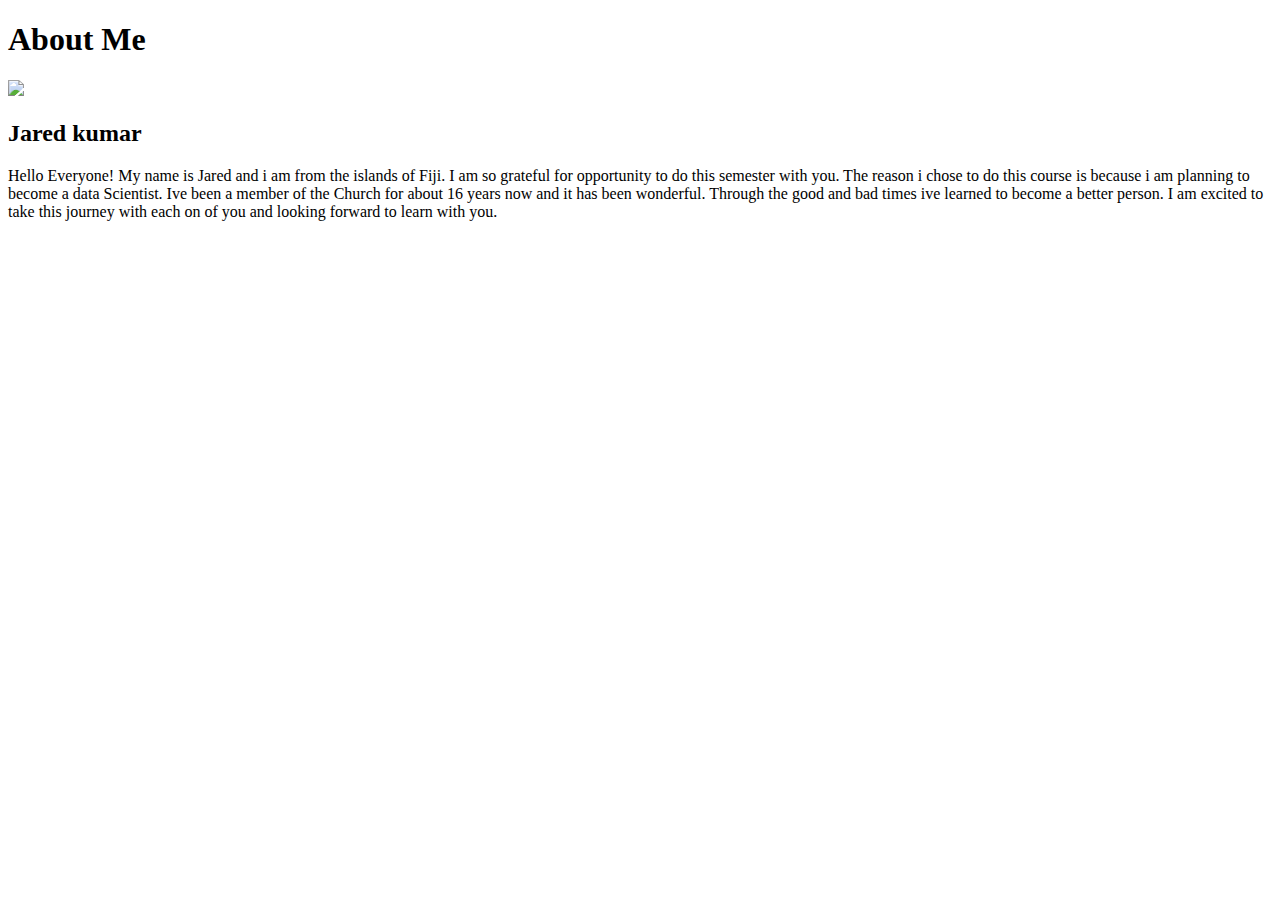
==== about me/index.html @ 6eb68a42 "Added the home page for wdd130" ====
<!DOCTYPE html>
<html lang="en">
    <head> 
        <meta charset="UTF-8">
        <meta http-equiv="X-UA-Compatible" content="IE=edge">
        <meta name="viewport" content ="width=device-width,inital-scale=1,0">
        <title>Introduction</title>
    </head> 
    <body>
        <h1>About Me</h1>
        <img src="images/JJK.jpg.jpg">
        <h2>Jared kumar</h2>
        <p> Hello Everyone! My name is Jared and i am from the islands of Fiji.
            I am so grateful for opportunity to do this semester with you. The reason i chose to do this course is because i am planning to become a data Scientist.
            Ive been a member of the Church for about 16 years now and it has been wonderful. Through the good and bad times ive learned to become a better person.
            I am excited to take this journey with each on of you and looking forward to learn with you. 
        </p>

    </body>
</html>
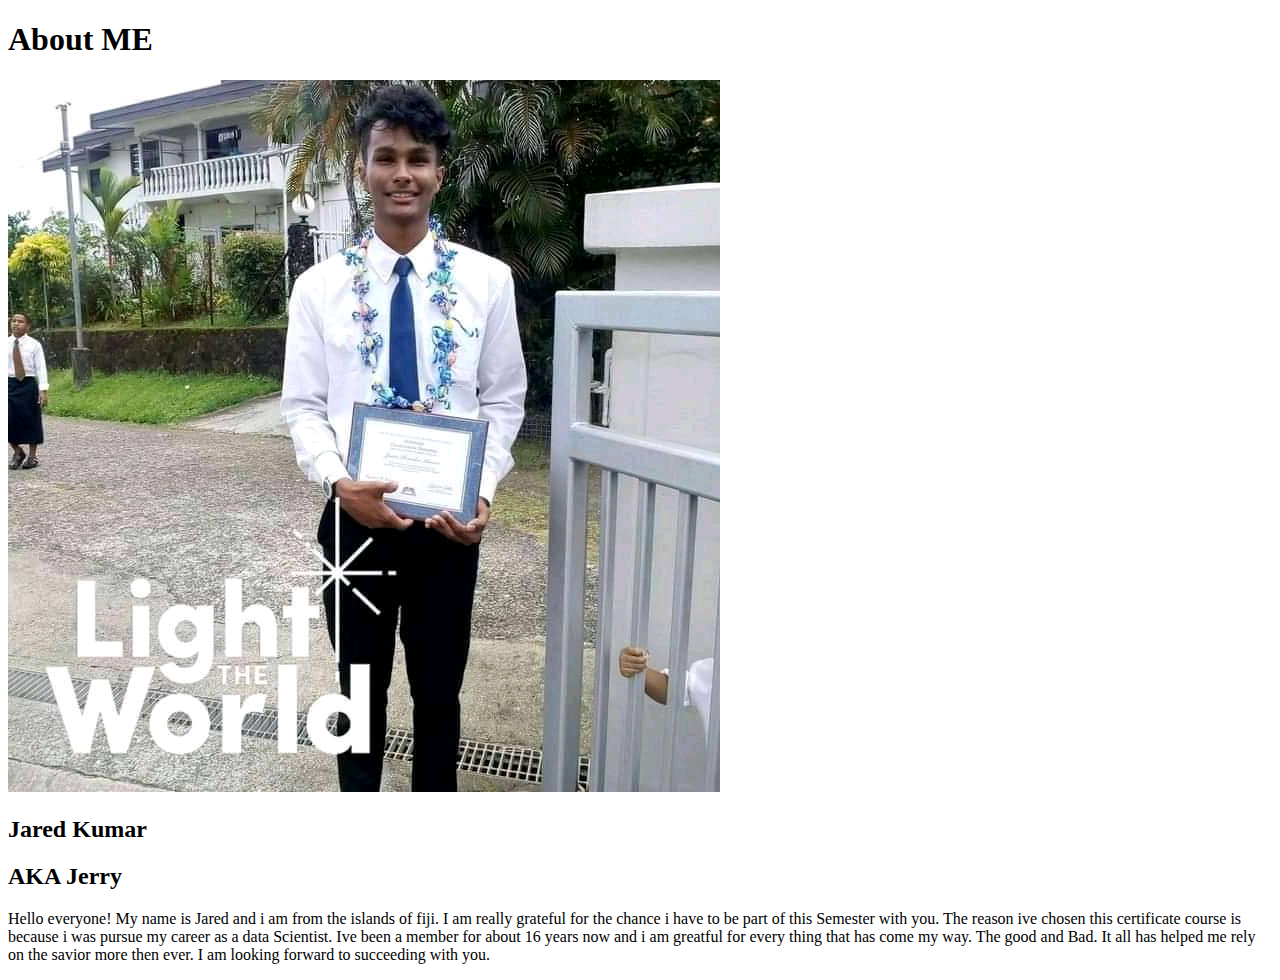
==== commit 5ba7e26e: "Added the home page for wdd130" ====
--- a/about me/index.html
+++ b/about me/index.html
@@ -1,20 +1,21 @@
 <!DOCTYPE html>
 <html lang="en">
-    <head> 
-        <meta charset="UTF-8">
-        <meta http-equiv="X-UA-Compatible" content="IE=edge">
-        <meta name="viewport" content ="width=device-width,inital-scale=1,0">
-        <title>Introduction</title>
-    </head> 
-    <body>
-        <h1>About Me</h1>
-        <img src="images/JJK.jpg.jpg">
-        <h2>Jared kumar</h2>
-        <p> Hello Everyone! My name is Jared and i am from the islands of Fiji.
-            I am so grateful for opportunity to do this semester with you. The reason i chose to do this course is because i am planning to become a data Scientist.
-            Ive been a member of the Church for about 16 years now and it has been wonderful. Through the good and bad times ive learned to become a better person.
-            I am excited to take this journey with each on of you and looking forward to learn with you. 
-        </p>
-
-    </body>
+<head>
+    <meta charset="UTF-8">
+    <meta http-equiv="X-UA-Compatible" content="IE=edge">
+    <meta name="viewport" content="width=device-width, initial-scale=1.0">
+    <title>Introduction</title>
+</head>
+<body>
+    <h1> About ME </h1>
+    <img src="images/JJK.jpg.jpg" alt="">
+    <h2>Jared Kumar</h2>
+    <h2> AKA Jerry</h2>
+    <P> Hello everyone! My name is Jared and i am from the islands of fiji. I am really grateful for the chance i have to be part of this Semester with you.
+        The reason ive chosen this certificate course is because i was pursue my career as a data Scientist.
+        Ive been a member for about 16 years now and i am greatful for every thing that has come my way. The good and Bad.
+        It all has helped me rely on the savior more then ever. I am looking forward to succeeding with you. 
+    </P>
+    
+</body>
 </html>